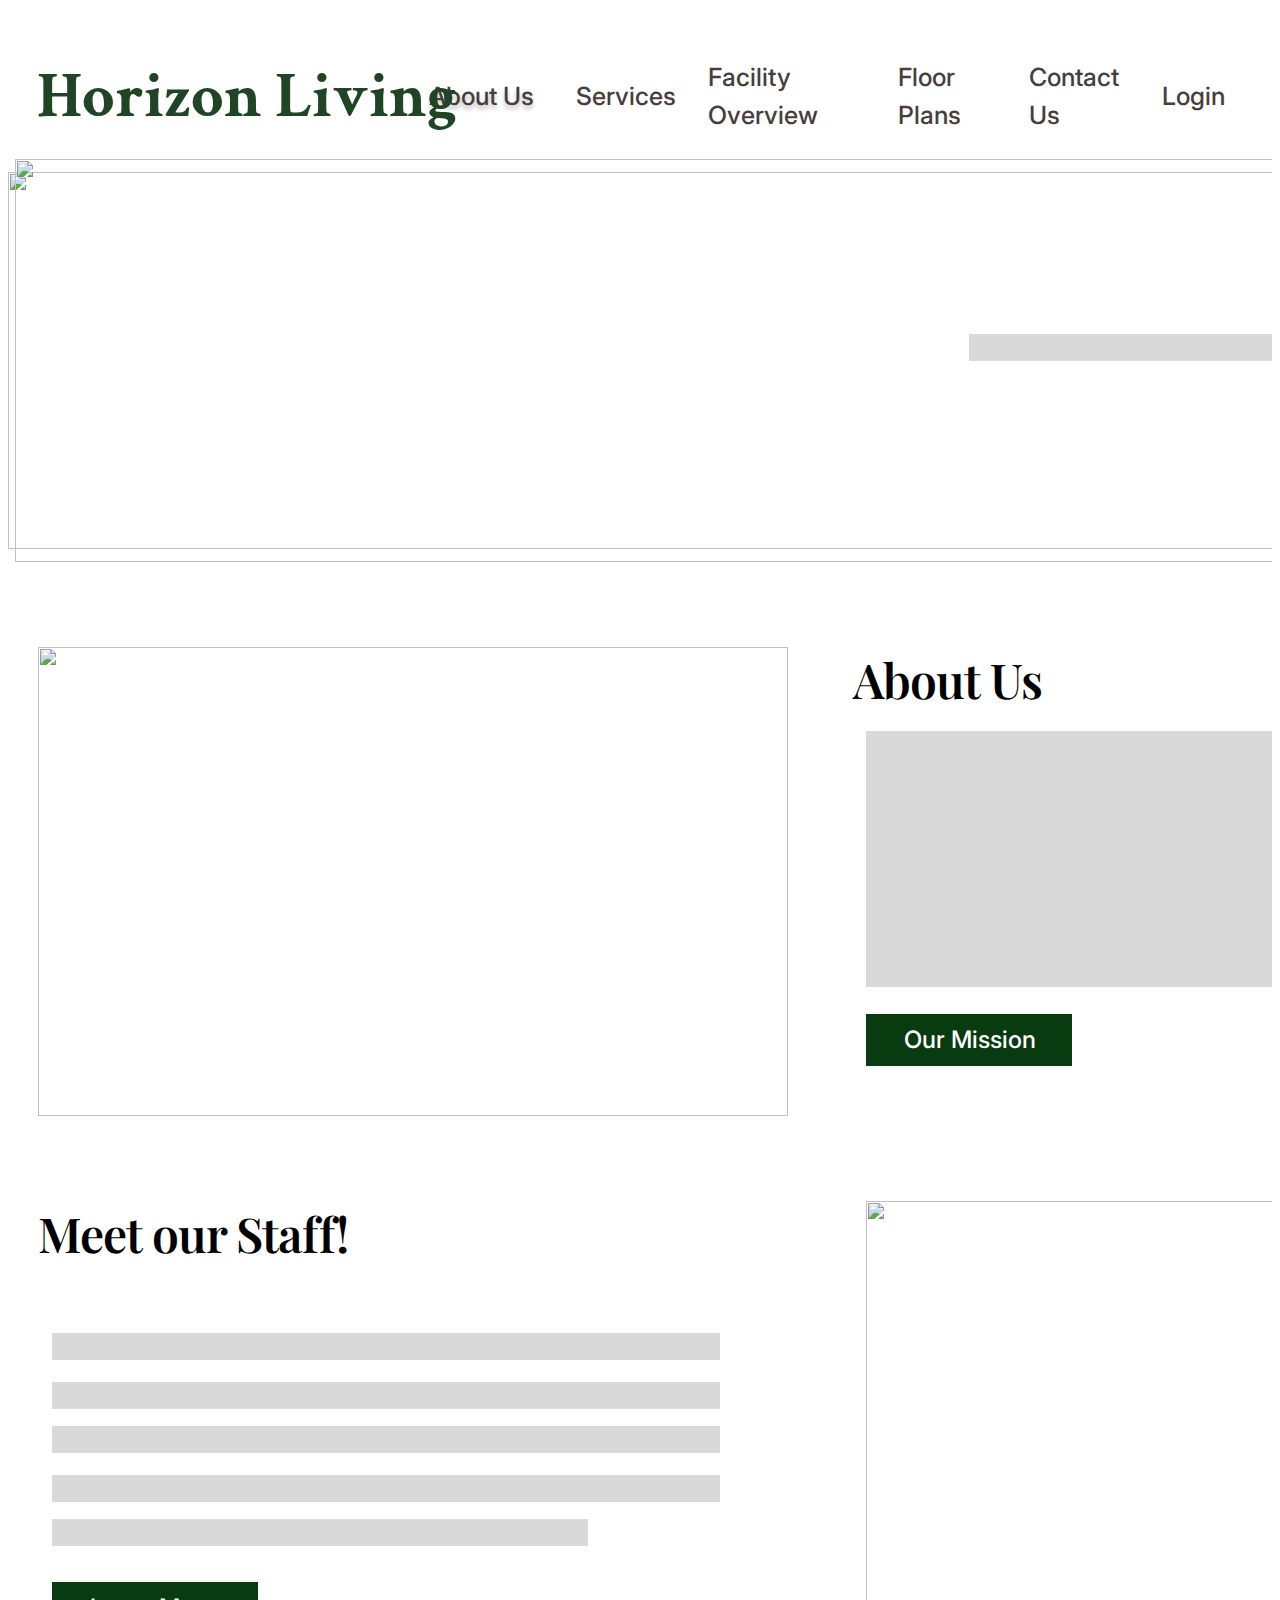
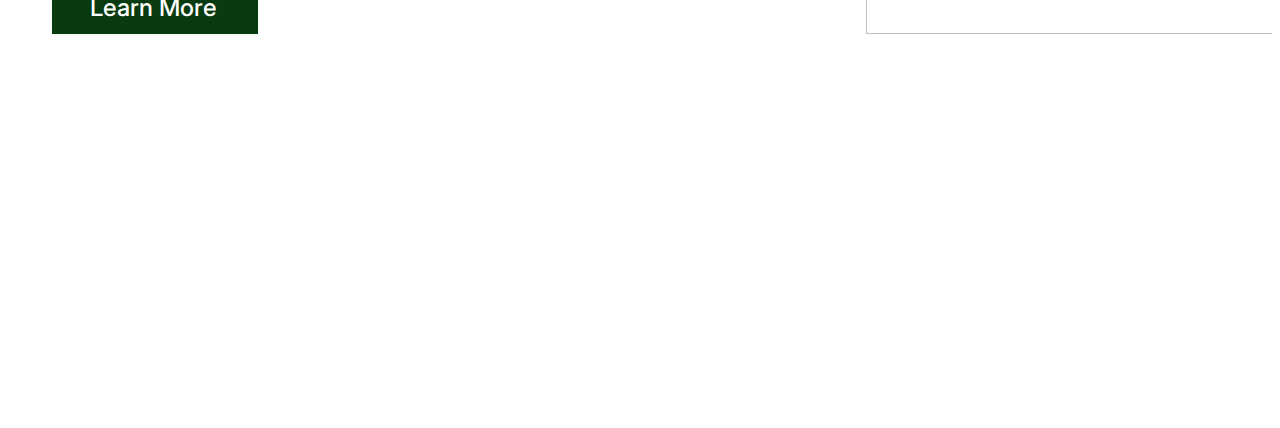
==== AboutUs.html @ a2e0ccf8 "Add About Us page" ====
<!DOCTYPE html>
<html>
<head>
  	<meta charset="utf-8">
  	<meta name="viewport" content="initial-scale=1, width=device-width">
  	
  	<link rel="stylesheet"  href="./aboutus.css" />
  	<link rel="stylesheet" href="https://fonts.googleapis.com/css2?family=Inter:wght@500&display=swap" />
  	<link rel="stylesheet" href="https://fonts.googleapis.com/css2?family=Crimson Text:wght@700&display=swap" />
  	<link rel="stylesheet" href="https://fonts.googleapis.com/css2?family=Playfair Display:wght@400;600&display=swap" />
  	
  	
  	
</head>
<body>
  	
  	<div class="about-us">
    		<div class="navigation">
      			<div class="items">
        				<div class="page">Page</div>
        				<div class="page">Page</div>
        				<div class="page">Page</div>
        				<div class="button">
          					<div class="page">Button</div>
        				</div>
      			</div>
      			<div class="site-name">Site name</div>
      			<div class="navigation1">
        				<div class="items">
          					<div class="page">Page</div>
          					<div class="page">Page</div>
          					<div class="page">Page</div>
          					<div class="button">
            						<div class="page">Button</div>
          					</div>
        				</div>
        				<div class="site-name">Site name</div>
        				<div class="navigation2">
          					<div class="items2">
            						<div class="about-us1" id="aboutUsText">About Us</div>
            						<div class="services" id="servicesText">Services</div>
            						<div class="services" id="facilityOverviewText">Facility Overview</div>
            						<div class="services" id="floorPlansText">Floor Plans</div>
            						<div class="services" id="contactUsText">Contact Us</div>
            						<div class="services" id="loginText">Login</div>
          					</div>
          					<b class="horizon-living" id="horizonLivingText">Horizon Living</b>
        				</div>
      			</div>
    		</div>
    		<div class="button4" id="buttonContainer">
      			<div class="learn-more">Learn More</div>
    		</div>
    		<div class="navigation-footer">
      			<div class="items3">
        				<div class="topic">Topic</div>
        				<div class="page6">Page</div>
        				<div class="page6">Page</div>
        				<div class="page6">Page</div>
      			</div>
      			<div class="items4">
        				<div class="topic">Topic</div>
        				<div class="page6">Page</div>
        				<div class="page6">Page</div>
        				<div class="page6">Page</div>
      			</div>
      			<div class="items5">
        				<div class="topic">Topic</div>
        				<div class="page6">Page</div>
        				<div class="page6">Page</div>
        				<div class="page6">Page</div>
      			</div>
      			<div class="horizon-living1">Horizon Living</div>
      			<div class="social-icons">
        				<img class="buttons-icon" alt="" src="Buttons / Icon.png">
        				
        				<img class="buttons-icon" alt="" src="Buttons / Icon.png">
        				
        				<img class="buttons-icon" alt="" src="Buttons / Icon.png">
        				
        				<img class="buttons-icon" alt="" src="Buttons / Icon.png">
        				
      			</div>
      			<div class="divider">
      			</div>
    		</div>
    		<div class="about-us2">About Us</div>
    		<img class="image-9-icon" alt="" src="image 9.png">
    		
    		<div class="about-us-child">
    		</div>
    		<img class="about-us-item" alt="" src="Line 5.svg">
    		
    		<img class="about-us-inner" alt="" src="Rectangle 6.svg">
    		
    		<div class="meet-our-staff">Meet our Staff!</div>
    		<img class="image-18-icon" alt="" src="image 18.png">
    		
    		<div class="rectangle-div">
    		</div>
    		<div class="about-us-child1">
    		</div>
    		<div class="about-us-child2">
    		</div>
    		<div class="about-us-child3">
    		</div>
    		<div class="about-us-child4">
    		</div>
    		<div class="about-us-child5">
    		</div>
    		<div class="button5" id="buttonContainer1">
      			<div class="our-mission">Our Mission</div>
    		</div>
  	</div>
  	
  	
  	
  	
  	<script>
    		var aboutUsText = document.getElementById("aboutUsText");
    		if(aboutUsText) {
      			aboutUsText.addEventListener("click", function (e) {
        				window.location.href = "AboutUs.html"
      			});
    		}
    		
    		var servicesText = document.getElementById("servicesText");
    		if(servicesText) {
      			servicesText.addEventListener("click", function (e) {
        				// Add your code here
      			});
    		}
    		
    		var facilityOverviewText = document.getElementById("facilityOverviewText");
    		if(facilityOverviewText) {
      			facilityOverviewText.addEventListener("click", function (e) {
        				// Add your code here
      			});
    		}
    		
    		var floorPlansText = document.getElementById("floorPlansText");
    		if(floorPlansText) {
      			floorPlansText.addEventListener("click", function (e) {
        				// Add your code here
      			});
    		}
    		
    		var contactUsText = document.getElementById("contactUsText");
    		if(contactUsText) {
      			contactUsText.addEventListener("click", function (e) {
        				// Add your code here
      			});
    		}
    		
    		var loginText = document.getElementById("loginText");
    		if(loginText) {
      			loginText.addEventListener("click", function (e) {
        				// Add your code here
      			});
    		}
    		
    		var horizonLivingText = document.getElementById("horizonLivingText");
    		if(horizonLivingText) {
      			horizonLivingText.addEventListener("click", function (e) {
        				window.location.href = "index.html"
      			});
    		}
    		
    		var buttonContainer = document.getElementById("buttonContainer");
    		if(buttonContainer) {
      			buttonContainer.addEventListener("click", function (e) {
        				// Add your code here
      			});
    		}
    		
    		var buttonContainer1 = document.getElementById("buttonContainer1");
    		if(buttonContainer1) {
      			buttonContainer1.addEventListener("click", function (e) {
        				// Add your code here
      			});
    		}</script></body>
</html>
---- aboutus.css ----
.page {
    position: relative;
    line-height: 150%;
    font-weight: 500;
}
.button {
    box-shadow: 0px 1px 2px rgba(0, 0, 0, 0.05);
    border-radius: 8px;
    background-color: #000;
    display: flex;
    flex-direction: row;
    align-items: center;
    justify-content: center;
    padding: 14px 24px;
    font-size: 16px;
    color: #fff;
}
.items {
    position: absolute;
    top: 56px;
    right: 80px;
    display: flex;
    flex-direction: row;
    align-items: center;
    justify-content: flex-end;
    gap: 48px;
}
.site-name {
    position: absolute;
    top: 67px;
    left: 80px;
    line-height: 150%;
    font-weight: 500;
}
.about-us1 {
    width: 115px;
    position: relative;
    line-height: 150%;
    font-weight: 500;
    display: flex;
    align-items: center;
    height: 29px;
    flex-shrink: 0;
    text-shadow: 0px 4px 4px rgba(0, 0, 0, 0.25);
    cursor: pointer;
}
.services {
    position: relative;
    line-height: 150%;
    font-weight: 500;
    cursor: pointer;
}
.items2 {
    position: absolute;
    top: 59px;
    right: 47px;
    filter: drop-shadow(0px 4px 4px rgba(0, 0, 0, 0.25) inset);
    width: 796px;
    height: 45px;
    display: flex;
    flex-direction: row;
    align-items: center;
    justify-content: flex-end;
    gap: 32px;
}
.horizon-living {
    position: absolute;
    top: 31px;
    left: 29px;
    font-size: 64px;
    line-height: 150%;
    display: flex;
    font-family: 'Crimson Text';
    color: #1f4524;
    align-items: center;
    width: 505px;
    height: 101px;
    cursor: pointer;
}
.navigation2 {
    position: absolute;
    width: 100%;
    top: 0px;
    right: 0px;
    left: 0px;
    background-color: #fff;
    height: 164px;
    overflow: hidden;
    font-size: 25px;
    color: #473d3d;
}
.navigation1 {
    position: absolute;
    width: 100%;
    top: 7px;
    right: 0px;
    left: 0px;
    background-color: #fff;
    height: 164px;
    overflow: hidden;
}
.navigation {
    position: absolute;
    width: 100%;
    top: 0px;
    right: 0px;
    left: 0px;
    background-color: #fff;
    height: 164px;
    overflow: hidden;
    font-size: 20px;
}
.learn-more {
    width: 131px;
    position: absolute;
    margin: 0 !important;
    top: 8px;
    left: calc(50% - 65px);
    line-height: 150%;
    font-weight: 500;
    display: inline-block;
    z-index: 0;
}
.button4 {
    position: absolute;
    top: 1574px;
    left: 44px;
    box-shadow: 0px 1px 2px rgba(0, 0, 0, 0.05);
    background-color: #093b11;
    width: 206px;
    height: 52px;
    display: flex;
    flex-direction: row;
    align-items: center;
    justify-content: flex-start;
    padding: 20px 31px 20px 32px;
    box-sizing: border-box;
    cursor: pointer;
    color: #fff;
}
.topic {
    align-self: stretch;
    position: relative;
    line-height: 150%;
    font-weight: 500;
    color: #000;
}
.page6 {
    align-self: stretch;
    position: relative;
    line-height: 150%;
    font-weight: 500;
}
.items3 {
    position: absolute;
    top: 48px;
    right: 533px;
    width: 187px;
    display: flex;
    flex-direction: column;
    align-items: flex-end;
    justify-content: center;
    gap: 24px;
}
.items4 {
    position: absolute;
    top: 48px;
    right: 306px;
    width: 187px;
    display: flex;
    flex-direction: column;
    align-items: flex-end;
    justify-content: center;
    gap: 24px;
}
.items5 {
    position: absolute;
    top: 48px;
    right: 80px;
    width: 187px;
    display: flex;
    flex-direction: column;
    align-items: flex-end;
    justify-content: center;
    gap: 24px;
}
.horizon-living1 {
    position: absolute;
    top: 34px;
    left: 80px;
    font-size: 48px;
    line-height: 150%;
    font-family: 'Playfair Display';
    color: #fff;
}
.buttons-icon {
    width: 40px;
    position: relative;
    border-radius: 4px;
    height: 40px;
    object-fit: cover;
}
.social-icons {
    position: absolute;
    top: 176px;
    left: 80px;
    display: flex;
    flex-direction: row;
    align-items: flex-start;
    justify-content: flex-start;
    gap: 8px;
}
.divider {
    position: absolute;
    top: 0.5px;
    left: 79.5px;
    border-top: 1px solid #e6e6e6;
    box-sizing: border-box;
    width: 1281px;
    height: 1px;
}
.navigation-footer {
    position: absolute;
    width: 100%;
    right: -1564px;
    bottom: -615px;
    left: 1564px;
    background-color: #062c19;
    height: 264px;
    overflow: hidden;
    font-size: 16px;
    color: #454545;
}
.about-us2 {
    position: absolute;
    top: 639px;
    left: 845px;
    font-size: 48px;
    letter-spacing: -0.02em;
    font-weight: 600;
    font-family: 'Playfair Display';
    display: inline-block;
    width: 624px;
}
.image-9-icon {
    position: absolute;
    top: 639px;
    left: 30px;
    width: 750.4px;
    height: 469px;
    object-fit: cover;
}
.about-us-child {
    position: absolute;
    top: 723px;
    left: 858px;
    background-color: #d9d9d9;
    width: 576px;
    height: 256px;
}
.about-us-item {
    position: absolute;
    top: 164px;
    left: 0px;
    width: 1440px;
    height: 377px;
    object-fit: contain;
}
.about-us-inner {
    position: absolute;
    top: 151px;
    left: 7px;
    width: 1482px;
    height: 403px;
}
.meet-our-staff {
    position: absolute;
    top: 1193px;
    left: 30px;
    font-size: 48px;
    letter-spacing: -0.02em;
    font-weight: 600;
    font-family: 'Playfair Display';
    display: inline-block;
    width: 469px;
    height: 88px;
}
.image-18-icon {
    position: absolute;
    top: 1193px;
    left: 858px;
    width: 576px;
    height: 433px;
    object-fit: cover;
}
.rectangle-div {
    position: absolute;
    top: 326px;
    left: 961px;
    background-color: #d9d9d9;
    width: 668px;
    height: 27px;
}
.about-us-child1 {
    position: absolute;
    top: 1325px;
    left: 44px;
    background-color: #d9d9d9;
    width: 668px;
    height: 27px;
}
.about-us-child2 {
    position: absolute;
    top: 1374px;
    left: 44px;
    background-color: #d9d9d9;
    width: 668px;
    height: 27px;
}
.about-us-child3 {
    position: absolute;
    top: 1418px;
    left: 44px;
    background-color: #d9d9d9;
    width: 668px;
    height: 27px;
}
.about-us-child4 {
    position: absolute;
    top: 1467px;
    left: 44px;
    background-color: #d9d9d9;
    width: 668px;
    height: 27px;
}
.about-us-child5 {
    position: absolute;
    top: 1511px;
    left: 44px;
    background-color: #d9d9d9;
    width: 536px;
    height: 27px;
}
.our-mission {
    width: 137px;
    position: absolute;
    margin: 0 !important;
    top: 8px;
    left: calc(50% - 65px);
    line-height: 150%;
    font-weight: 500;
    display: inline-block;
    z-index: 0;
}
.button5 {
    position: absolute;
    top: 1006px;
    left: 858px;
    box-shadow: 0px 1px 2px rgba(0, 0, 0, 0.05);
    background-color: #093b11;
    width: 206px;
    height: 52px;
    display: flex;
    flex-direction: row;
    align-items: center;
    justify-content: flex-start;
    padding: 20px 31px 20px 32px;
    box-sizing: border-box;
    cursor: pointer;
    color: #fff;
}
.about-us {
    width: 100%;
    position: relative;
    background-color: #fff;
    height: 2012px;
    overflow: hidden;
    text-align: left;
    font-size: 24px;
    color: #000;
    font-family: Inter;
}
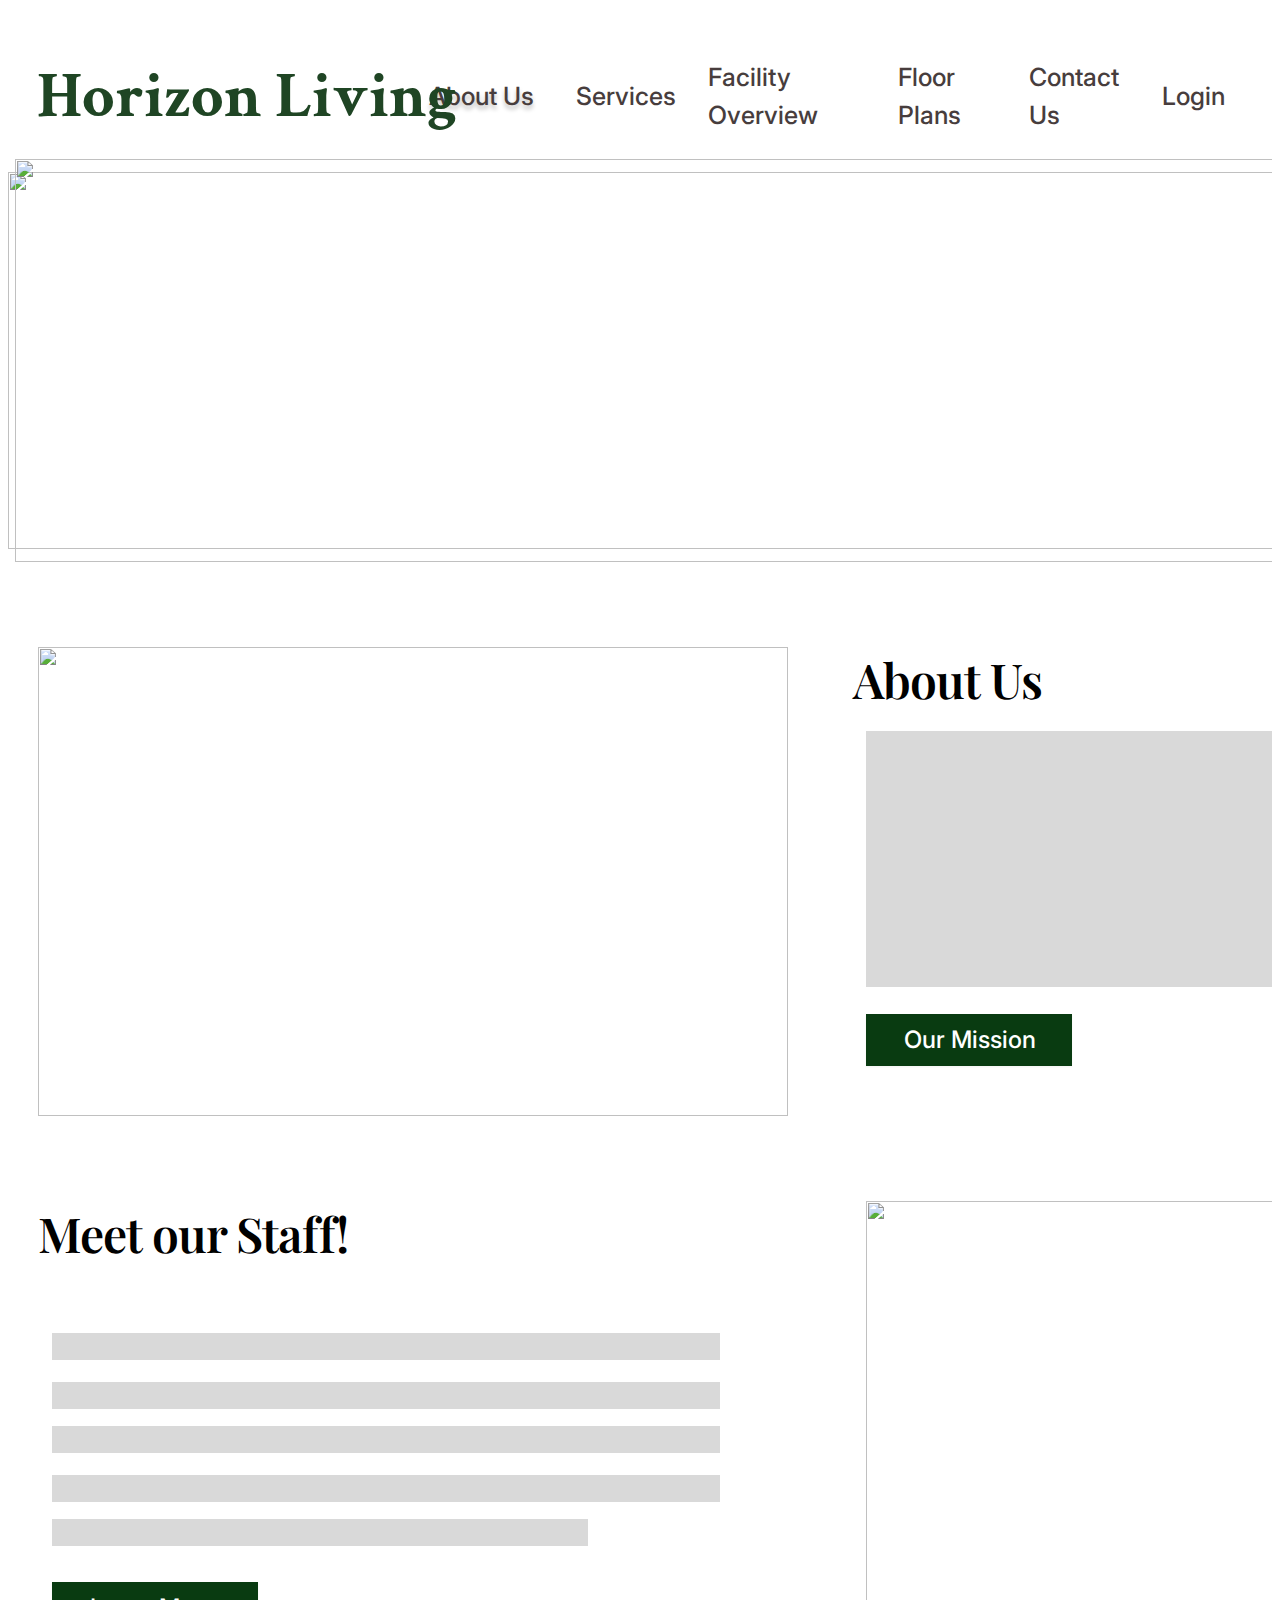
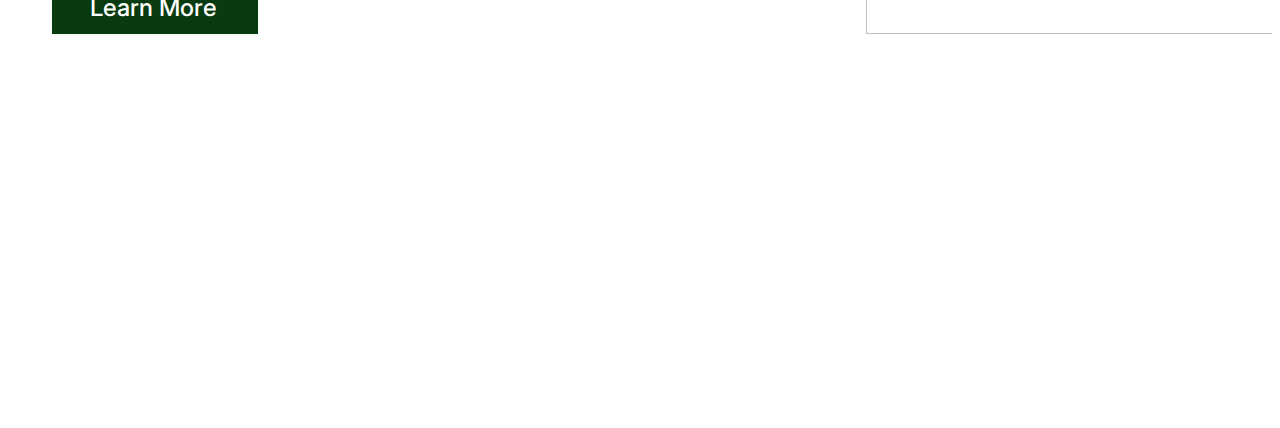
==== commit 272977f5: "Add Services page" ====
--- a/AboutUs.html
+++ b/AboutUs.html
@@ -127,7 +127,7 @@
     		var servicesText = document.getElementById("servicesText");
     		if(servicesText) {
       			servicesText.addEventListener("click", function (e) {
-        				// Add your code here
+        				window.location.href = "Services.html"
       			});
     		}
     		
--- a/aboutus.css
+++ b/aboutus.css
@@ -11,35 +11,35 @@
     flex-direction: row;
     align-items: center;
     justify-content: center;
-    padding: 14px 24px;
-    font-size: 16px;
+    padding: 0.875rem 1.5rem;
+    font-size: 1rem;
     color: #fff;
 }
 .items {
     position: absolute;
-    top: 56px;
-    right: 80px;
+    top: 3.5rem;
+    right: 5rem;
     display: flex;
     flex-direction: row;
     align-items: center;
     justify-content: flex-end;
-    gap: 48px;
+    gap: 3rem;
 }
 .site-name {
     position: absolute;
-    top: 67px;
-    left: 80px;
+    top: 4.188rem;
+    left: 5rem;
     line-height: 150%;
     font-weight: 500;
 }
 .about-us1 {
-    width: 115px;
-    position: relative;
-    line-height: 150%;
-    font-weight: 500;
-    display: flex;
-    align-items: center;
-    height: 29px;
+    width: 7.188rem;
+    position: relative;
+    line-height: 150%;
+    font-weight: 500;
+    display: flex;
+    align-items: center;
+    height: 1.813rem;
     flex-shrink: 0;
     text-shadow: 0px 4px 4px rgba(0, 0, 0, 0.25);
     cursor: pointer;
@@ -52,69 +52,69 @@
 }
 .items2 {
     position: absolute;
-    top: 59px;
-    right: 47px;
+    top: 3.688rem;
+    right: 2.938rem;
     filter: drop-shadow(0px 4px 4px rgba(0, 0, 0, 0.25) inset);
-    width: 796px;
-    height: 45px;
+    width: 49.75rem;
+    height: 2.813rem;
     display: flex;
     flex-direction: row;
     align-items: center;
     justify-content: flex-end;
-    gap: 32px;
+    gap: 2rem;
 }
 .horizon-living {
     position: absolute;
-    top: 31px;
-    left: 29px;
-    font-size: 64px;
+    top: 1.938rem;
+    left: 1.813rem;
+    font-size: 4rem;
     line-height: 150%;
     display: flex;
     font-family: 'Crimson Text';
     color: #1f4524;
     align-items: center;
-    width: 505px;
-    height: 101px;
+    width: 31.563rem;
+    height: 6.313rem;
     cursor: pointer;
 }
 .navigation2 {
     position: absolute;
     width: 100%;
-    top: 0px;
-    right: 0px;
-    left: 0px;
+    top: 0rem;
+    right: 0rem;
+    left: 0rem;
     background-color: #fff;
-    height: 164px;
-    overflow: hidden;
-    font-size: 25px;
+    height: 10.25rem;
+    overflow: hidden;
+    font-size: 1.563rem;
     color: #473d3d;
 }
 .navigation1 {
     position: absolute;
     width: 100%;
-    top: 7px;
-    right: 0px;
-    left: 0px;
+    top: 0.438rem;
+    right: 0rem;
+    left: 0rem;
     background-color: #fff;
-    height: 164px;
+    height: 10.25rem;
     overflow: hidden;
 }
 .navigation {
     position: absolute;
     width: 100%;
-    top: 0px;
-    right: 0px;
-    left: 0px;
+    top: 0rem;
+    right: 0rem;
+    left: 0rem;
     background-color: #fff;
-    height: 164px;
-    overflow: hidden;
-    font-size: 20px;
+    height: 10.25rem;
+    overflow: hidden;
+    font-size: 1.25rem;
 }
 .learn-more {
-    width: 131px;
+    width: 8.188rem;
     position: absolute;
     margin: 0 !important;
-    top: 8px;
+    top: 0.5rem;
     left: calc(50% - 65px);
     line-height: 150%;
     font-weight: 500;
@@ -123,17 +123,17 @@
 }
 .button4 {
     position: absolute;
-    top: 1574px;
-    left: 44px;
+    top: 98.375rem;
+    left: 2.75rem;
     box-shadow: 0px 1px 2px rgba(0, 0, 0, 0.05);
     background-color: #093b11;
-    width: 206px;
-    height: 52px;
+    width: 12.875rem;
+    height: 3.25rem;
     display: flex;
     flex-direction: row;
     align-items: center;
     justify-content: flex-start;
-    padding: 20px 31px 20px 32px;
+    padding: 1.25rem 1.937rem 1.25rem 2rem;
     box-sizing: border-box;
     cursor: pointer;
     color: #fff;
@@ -153,199 +153,191 @@
 }
 .items3 {
     position: absolute;
-    top: 48px;
-    right: 533px;
-    width: 187px;
+    top: 3rem;
+    right: 33.313rem;
+    width: 11.688rem;
     display: flex;
     flex-direction: column;
     align-items: flex-end;
     justify-content: center;
-    gap: 24px;
+    gap: 1.5rem;
 }
 .items4 {
     position: absolute;
-    top: 48px;
-    right: 306px;
-    width: 187px;
+    top: 3rem;
+    right: 19.125rem;
+    width: 11.688rem;
     display: flex;
     flex-direction: column;
     align-items: flex-end;
     justify-content: center;
-    gap: 24px;
+    gap: 1.5rem;
 }
 .items5 {
     position: absolute;
-    top: 48px;
-    right: 80px;
-    width: 187px;
+    top: 3rem;
+    right: 5rem;
+    width: 11.688rem;
     display: flex;
     flex-direction: column;
     align-items: flex-end;
     justify-content: center;
-    gap: 24px;
+    gap: 1.5rem;
 }
 .horizon-living1 {
     position: absolute;
-    top: 34px;
-    left: 80px;
-    font-size: 48px;
+    top: 2.125rem;
+    left: 5rem;
+    font-size: 3rem;
     line-height: 150%;
     font-family: 'Playfair Display';
     color: #fff;
 }
 .buttons-icon {
-    width: 40px;
+    width: 2.5rem;
     position: relative;
     border-radius: 4px;
-    height: 40px;
+    height: 2.5rem;
     object-fit: cover;
 }
 .social-icons {
     position: absolute;
-    top: 176px;
-    left: 80px;
+    top: 11rem;
+    left: 5rem;
     display: flex;
     flex-direction: row;
     align-items: flex-start;
     justify-content: flex-start;
-    gap: 8px;
+    gap: 0.5rem;
 }
 .divider {
     position: absolute;
-    top: 0.5px;
-    left: 79.5px;
+    top: 0.031rem;
+    left: 4.969rem;
     border-top: 1px solid #e6e6e6;
     box-sizing: border-box;
-    width: 1281px;
-    height: 1px;
+    width: 80.063rem;
+    height: 0.063rem;
 }
 .navigation-footer {
     position: absolute;
     width: 100%;
-    right: -1564px;
-    bottom: -615px;
-    left: 1564px;
+    right: -97.75rem;
+    bottom: -38.437rem;
+    left: 97.75rem;
     background-color: #062c19;
-    height: 264px;
-    overflow: hidden;
-    font-size: 16px;
+    height: 16.5rem;
+    overflow: hidden;
+    font-size: 1rem;
     color: #454545;
 }
 .about-us2 {
     position: absolute;
-    top: 639px;
-    left: 845px;
-    font-size: 48px;
+    top: 39.938rem;
+    left: 52.813rem;
+    font-size: 3rem;
     letter-spacing: -0.02em;
     font-weight: 600;
     font-family: 'Playfair Display';
     display: inline-block;
-    width: 624px;
+    width: 39rem;
 }
 .image-9-icon {
     position: absolute;
-    top: 639px;
-    left: 30px;
-    width: 750.4px;
-    height: 469px;
+    top: 39.938rem;
+    left: 1.875rem;
+    width: 46.9rem;
+    height: 29.313rem;
     object-fit: cover;
 }
 .about-us-child {
     position: absolute;
-    top: 723px;
-    left: 858px;
-    background-color: #d9d9d9;
-    width: 576px;
-    height: 256px;
+    top: 45.188rem;
+    left: 53.625rem;
+    background-color: #d9d9d9;
+    width: 36rem;
+    height: 16rem;
 }
 .about-us-item {
     position: absolute;
-    top: 164px;
-    left: 0px;
-    width: 1440px;
-    height: 377px;
+    top: 10.25rem;
+    left: 0rem;
+    width: 90rem;
+    height: 23.563rem;
     object-fit: contain;
 }
 .about-us-inner {
     position: absolute;
-    top: 151px;
-    left: 7px;
-    width: 1482px;
-    height: 403px;
+    top: 9.438rem;
+    left: 0.438rem;
+    width: 92.625rem;
+    height: 25.188rem;
 }
 .meet-our-staff {
     position: absolute;
-    top: 1193px;
-    left: 30px;
-    font-size: 48px;
+    top: 74.563rem;
+    left: 1.875rem;
+    font-size: 3rem;
     letter-spacing: -0.02em;
     font-weight: 600;
     font-family: 'Playfair Display';
     display: inline-block;
-    width: 469px;
-    height: 88px;
+    width: 29.313rem;
+    height: 5.5rem;
 }
 .image-18-icon {
     position: absolute;
-    top: 1193px;
-    left: 858px;
-    width: 576px;
-    height: 433px;
+    top: 74.563rem;
+    left: 53.625rem;
+    width: 36rem;
+    height: 27.063rem;
     object-fit: cover;
 }
 .rectangle-div {
     position: absolute;
-    top: 326px;
-    left: 961px;
-    background-color: #d9d9d9;
-    width: 668px;
-    height: 27px;
+    top: 82.813rem;
+    left: 2.75rem;
+    background-color: #d9d9d9;
+    width: 41.75rem;
+    height: 1.688rem;
 }
 .about-us-child1 {
     position: absolute;
-    top: 1325px;
-    left: 44px;
-    background-color: #d9d9d9;
-    width: 668px;
-    height: 27px;
+    top: 85.875rem;
+    left: 2.75rem;
+    background-color: #d9d9d9;
+    width: 41.75rem;
+    height: 1.688rem;
 }
 .about-us-child2 {
     position: absolute;
-    top: 1374px;
-    left: 44px;
-    background-color: #d9d9d9;
-    width: 668px;
-    height: 27px;
+    top: 88.625rem;
+    left: 2.75rem;
+    background-color: #d9d9d9;
+    width: 41.75rem;
+    height: 1.688rem;
 }
 .about-us-child3 {
     position: absolute;
-    top: 1418px;
-    left: 44px;
-    background-color: #d9d9d9;
-    width: 668px;
-    height: 27px;
+    top: 91.688rem;
+    left: 2.75rem;
+    background-color: #d9d9d9;
+    width: 41.75rem;
+    height: 1.688rem;
 }
 .about-us-child4 {
     position: absolute;
-    top: 1467px;
-    left: 44px;
-    background-color: #d9d9d9;
-    width: 668px;
-    height: 27px;
-}
-.about-us-child5 {
-    position: absolute;
-    top: 1511px;
-    left: 44px;
-    background-color: #d9d9d9;
-    width: 536px;
-    height: 27px;
+    top: 94.438rem;
+    left: 2.75rem;
+    background-color: #d9d9d9;
+    width: 33.5rem;
+    height: 1.688rem;
 }
 .our-mission {
-    width: 137px;
+    width: 8.563rem;
     position: absolute;
     margin: 0 !important;
-    top: 8px;
+    top: 0.5rem;
     left: calc(50% - 65px);
     line-height: 150%;
     font-weight: 500;
@@ -354,17 +346,17 @@
 }
 .button5 {
     position: absolute;
-    top: 1006px;
-    left: 858px;
+    top: 62.875rem;
+    left: 53.625rem;
     box-shadow: 0px 1px 2px rgba(0, 0, 0, 0.05);
     background-color: #093b11;
-    width: 206px;
-    height: 52px;
+    width: 12.875rem;
+    height: 3.25rem;
     display: flex;
     flex-direction: row;
     align-items: center;
     justify-content: flex-start;
-    padding: 20px 31px 20px 32px;
+    padding: 1.25rem 1.937rem 1.25rem 2rem;
     box-sizing: border-box;
     cursor: pointer;
     color: #fff;
@@ -373,10 +365,10 @@
     width: 100%;
     position: relative;
     background-color: #fff;
-    height: 2012px;
+    height: 125.75rem;
     overflow: hidden;
     text-align: left;
-    font-size: 24px;
+    font-size: 1.5rem;
     color: #000;
     font-family: Inter;
 }
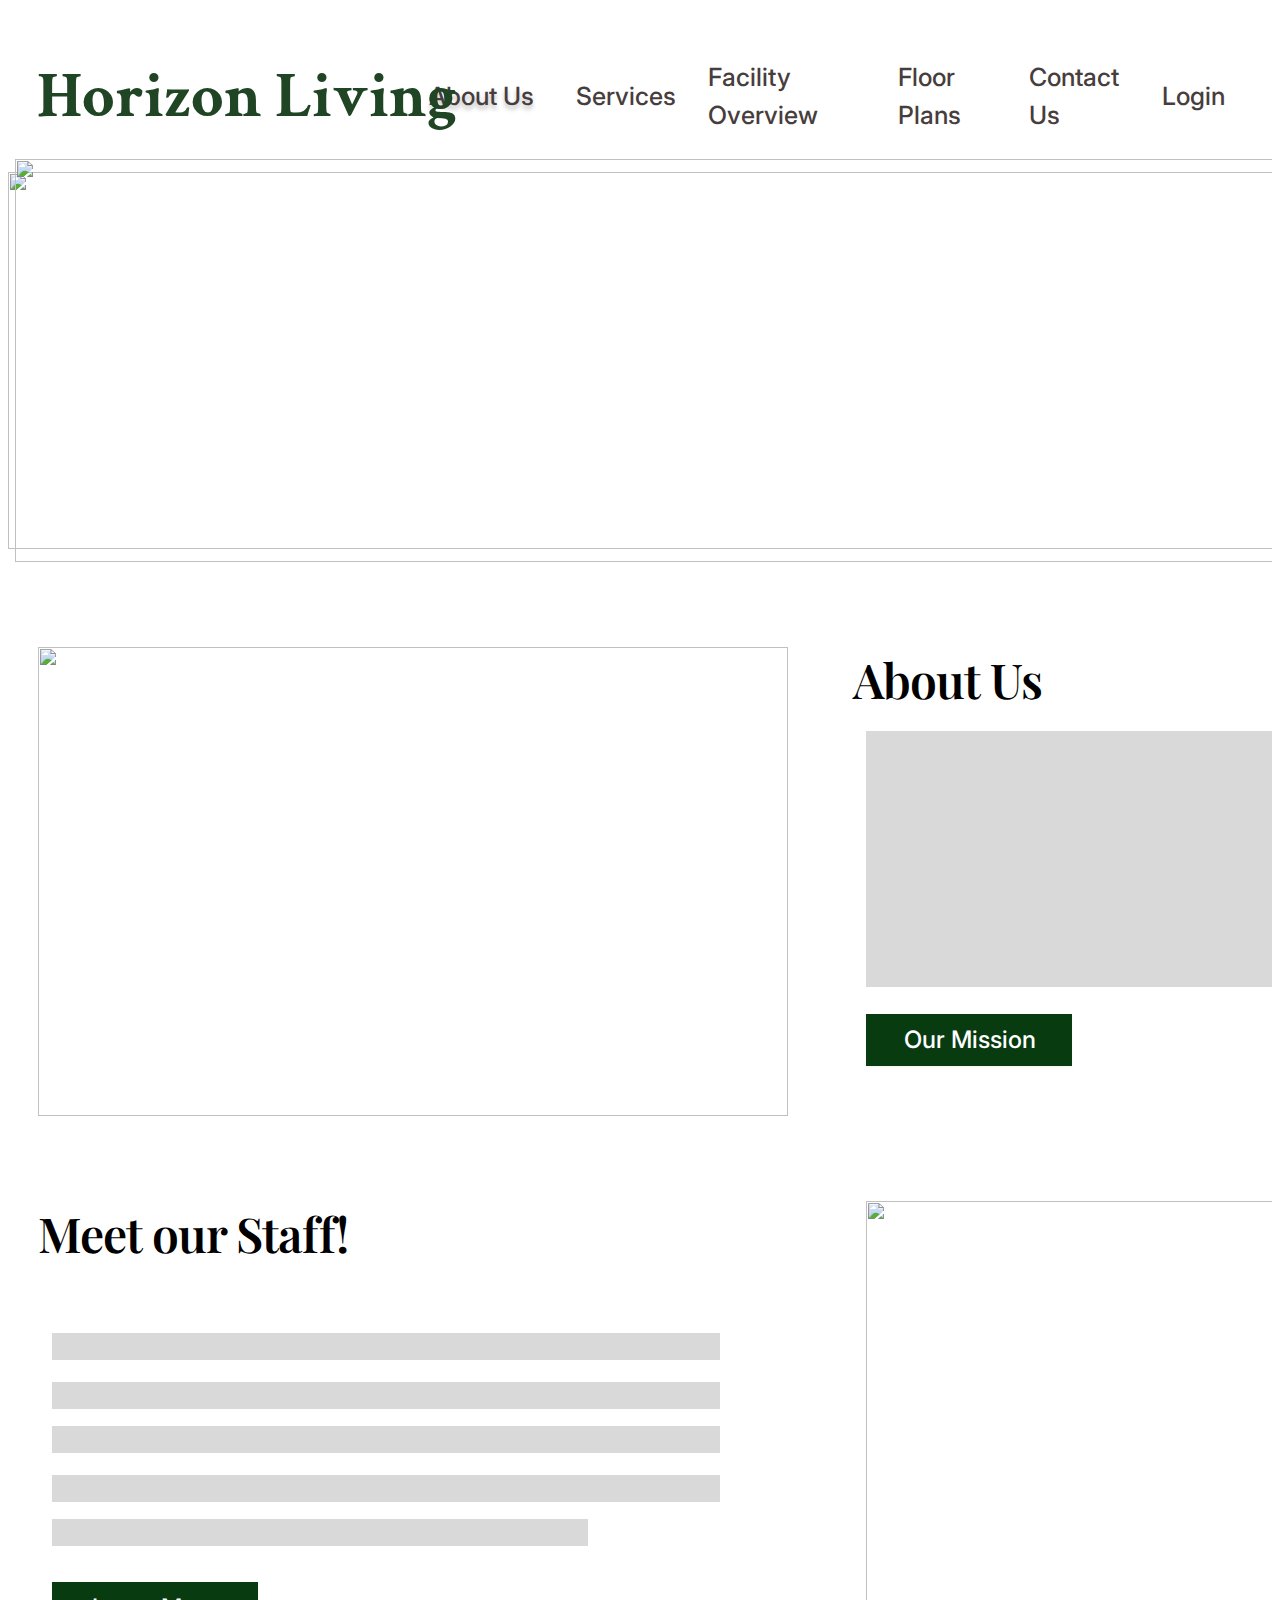
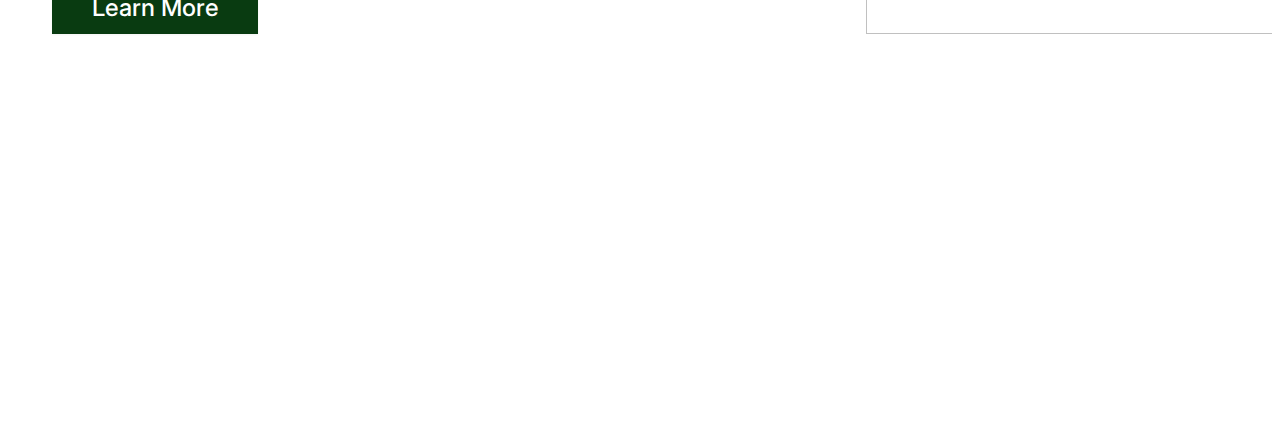
==== commit 605417d7: "Linked buttons to pages" ====
--- a/AboutUs.html
+++ b/AboutUs.html
@@ -134,28 +134,28 @@
     		var facilityOverviewText = document.getElementById("facilityOverviewText");
     		if(facilityOverviewText) {
       			facilityOverviewText.addEventListener("click", function (e) {
-        				// Add your code here
+        				window.location.href = "Facilities.html"
       			});
     		}
     		
-    		var floorPlansText = document.getElementById("floorPlansText");
+            var floorPlansText = document.getElementById("floorPlansText");
     		if(floorPlansText) {
       			floorPlansText.addEventListener("click", function (e) {
-        				// Add your code here
+        				window.location.href = "FloorPlans.html"
       			});
     		}
     		
     		var contactUsText = document.getElementById("contactUsText");
     		if(contactUsText) {
       			contactUsText.addEventListener("click", function (e) {
-        				// Add your code here
+        				window.location.href = "ContactUs.html"
       			});
     		}
     		
     		var loginText = document.getElementById("loginText");
     		if(loginText) {
       			loginText.addEventListener("click", function (e) {
-        				// Add your code here
+        				window.location.href = "Login.html"
       			});
     		}
     		
@@ -169,14 +169,14 @@
     		var buttonContainer = document.getElementById("buttonContainer");
     		if(buttonContainer) {
       			buttonContainer.addEventListener("click", function (e) {
-        				// Add your code here
+        				window.location.href = "Staff.html"
       			});
     		}
     		
     		var buttonContainer1 = document.getElementById("buttonContainer1");
     		if(buttonContainer1) {
       			buttonContainer1.addEventListener("click", function (e) {
-        				// Add your code here
+        				window.location.href = "Mission.html"
       			});
     		}</script></body>
 </html>--- a/aboutus.css
+++ b/aboutus.css
@@ -111,15 +111,11 @@
     font-size: 1.25rem;
 }
 .learn-more {
-    width: 8.188rem;
-    position: absolute;
-    margin: 0 !important;
-    top: 0.5rem;
-    left: calc(50% - 65px);
     line-height: 150%;
     font-weight: 500;
     display: inline-block;
-    z-index: 0;
+    color: #fff;
+    white-space: nowrap;
 }
 .button4 {
     position: absolute;
@@ -127,12 +123,12 @@
     left: 2.75rem;
     box-shadow: 0px 1px 2px rgba(0, 0, 0, 0.05);
     background-color: #093b11;
-    width: 12.875rem;
+    width: 12.875rem; /* 206px, adjust if needed */
     height: 3.25rem;
     display: flex;
     flex-direction: row;
     align-items: center;
-    justify-content: flex-start;
+    justify-content: center; /* Center text */
     padding: 1.25rem 1.937rem 1.25rem 2rem;
     box-sizing: border-box;
     cursor: pointer;
@@ -334,15 +330,11 @@
     height: 1.688rem;
 }
 .our-mission {
-    width: 8.563rem;
-    position: absolute;
-    margin: 0 !important;
-    top: 0.5rem;
-    left: calc(50% - 65px);
     line-height: 150%;
     font-weight: 500;
     display: inline-block;
-    z-index: 0;
+    color: #fff;
+    white-space: nowrap;
 }
 .button5 {
     position: absolute;
@@ -350,12 +342,12 @@
     left: 53.625rem;
     box-shadow: 0px 1px 2px rgba(0, 0, 0, 0.05);
     background-color: #093b11;
-    width: 12.875rem;
+    width: 12.875rem; /* 206px, adjust if needed */
     height: 3.25rem;
     display: flex;
     flex-direction: row;
     align-items: center;
-    justify-content: flex-start;
+    justify-content: center; /* Center text */
     padding: 1.25rem 1.937rem 1.25rem 2rem;
     box-sizing: border-box;
     cursor: pointer;
